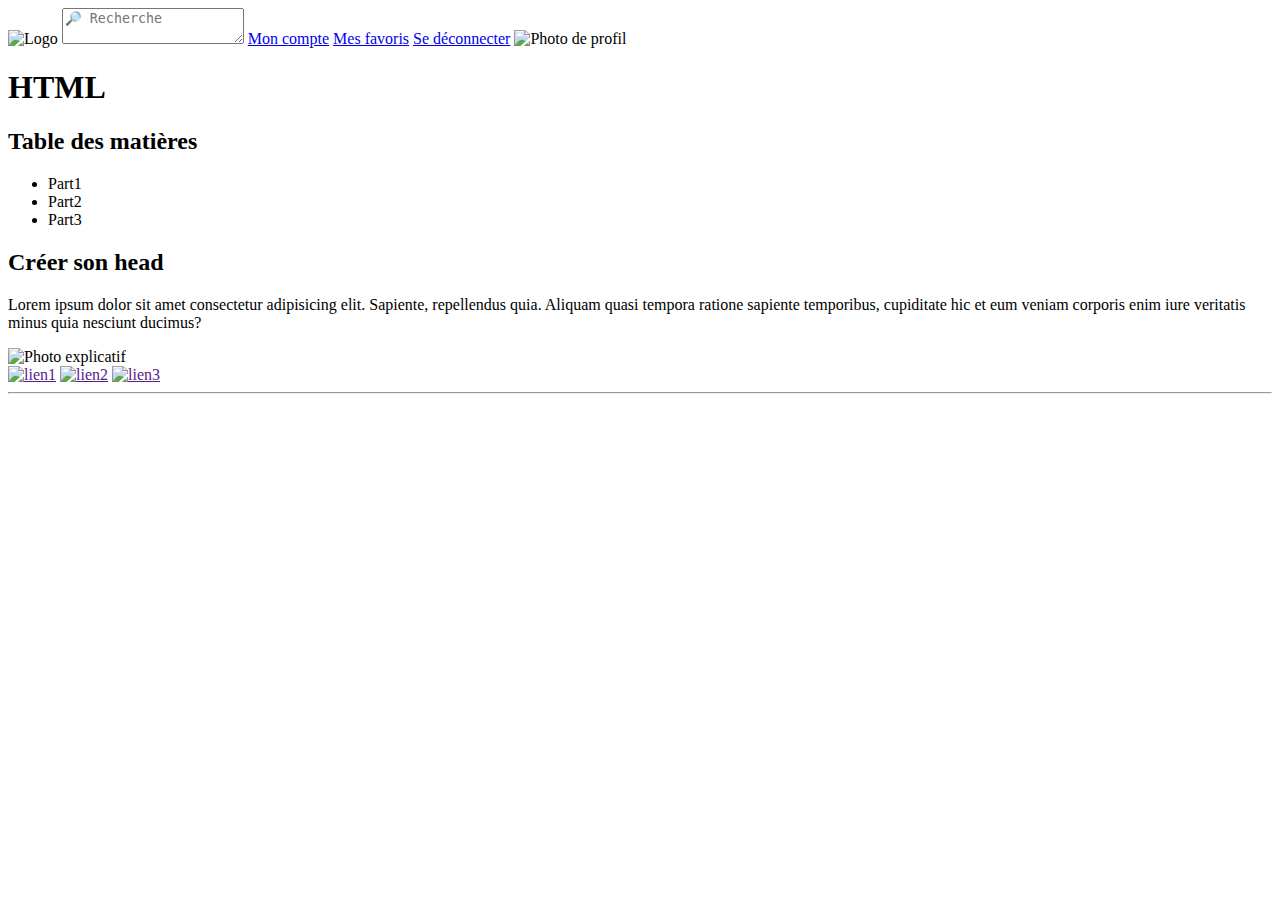
==== CS.html @ f7a6c7dc "oui" ====
<!DOCTYPE html>
<html lang="en">
    <head>
        <meta charset="UTF-8">
        <title>DocMeUp ! Cheat Sheets for all your language</title>
        <link rel="stylesheet" href="style.css">
        <meta name="description" content="Le meilleur site pour trouver vos Cheat Sheets dans tout les langages : HTML, CSS, Linux, Git">
    </head>
    <body>
        <nav>
            <img src="https://via.placeholder.com/150x100" alt="Logo">
            <textarea placeholder="&#128270; Recherche"></textarea>
            <a href="about:blank">Mon compte</a>
            <a href="about:blank">Mes favoris</a>
            <a href="about:blank">Se déconnecter</a>
            <img src="https://via.placeholder.com/100x100" alt="Photo de profil">
        </nav>
        
        <h1 class="titre1">HTML</h1>
    <section class="table_matieres">
        <h2 class="titre3">Table des matières</h2>
            <ul>
                <li>Part1</li>
                <li>Part2</li>
                <li>Part3</li>
            </ul>
    </section>
    <section>
        <h2 class="titre3">Créer son head</h2>
            <p class="paragraphe">Lorem ipsum dolor sit amet consectetur adipisicing elit. Sapiente, repellendus quia.
            Aliquam quasi tempora ratione sapiente temporibus, cupiditate hic et eum veniam corporis enim iure veritatis minus quia nesciunt ducimus?</p>
            <img src="https://via.placeholder.com/120" alt="Photo explicatif">
                <div>
                    <a href=""><img src="https://via.placeholder.com/60" alt="lien1"></a>
                    <a href=""><img src="https://via.placeholder.com/60" alt="lien2"></a>
                    <a href=""><img src="https://via.placeholder.com/60" alt="lien3"></a>
                </div>
            <hr>
    </section>
        
</body>
</html>
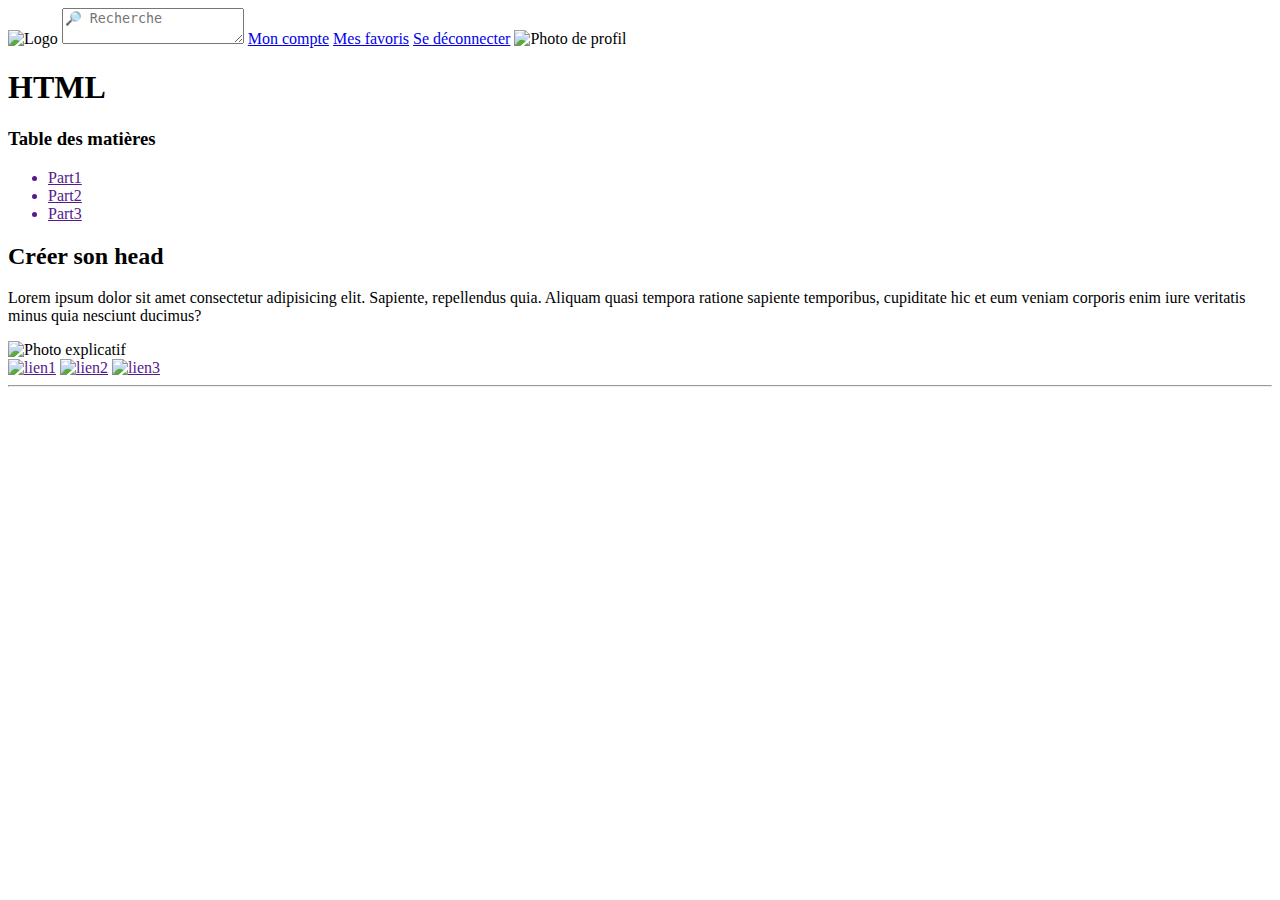
==== commit 3ef13879: "add_html_structure/on_CS.html" ====
--- a/CS.html
+++ b/CS.html
@@ -6,7 +6,7 @@
         <link rel="stylesheet" href="style.css">
         <meta name="description" content="Le meilleur site pour trouver vos Cheat Sheets dans tout les langages : HTML, CSS, Linux, Git">
     </head>
-    <body>
+<body>
         <nav>
             <img src="https://via.placeholder.com/150x100" alt="Logo">
             <textarea placeholder="&#128270; Recherche"></textarea>
@@ -15,18 +15,20 @@
             <a href="about:blank">Se déconnecter</a>
             <img src="https://via.placeholder.com/100x100" alt="Photo de profil">
         </nav>
-        
-        <h1 class="titre1">HTML</h1>
+<!--=====================================================Partie contenu=============================================================================================-->
+<!--=====================================================table des matières=========================================================================================-->
+        <h1>HTML</h1>
     <section class="table_matieres">
-        <h2 class="titre3">Table des matières</h2>
+        <h3>Table des matières</h3>
             <ul>
-                <li>Part1</li>
-                <li>Part2</li>
-                <li>Part3</li>
+                <a href=""><li>Part1</li></a>
+                <a href=""><li>Part2</li></a>
+                <a href=""><li>Part3</li></a>
             </ul>
     </section>
+<!--======================================================1er contenu===============================================================================================--> 
     <section>
-        <h2 class="titre3">Créer son head</h2>
+        <h2>Créer son head</h2>
             <p class="paragraphe">Lorem ipsum dolor sit amet consectetur adipisicing elit. Sapiente, repellendus quia.
             Aliquam quasi tempora ratione sapiente temporibus, cupiditate hic et eum veniam corporis enim iure veritatis minus quia nesciunt ducimus?</p>
             <img src="https://via.placeholder.com/120" alt="Photo explicatif">
@@ -37,6 +39,6 @@
                 </div>
             <hr>
     </section>
-        
+<!--=====================================================fin du 1er contenu========================================================================================-->       
 </body>
 </html>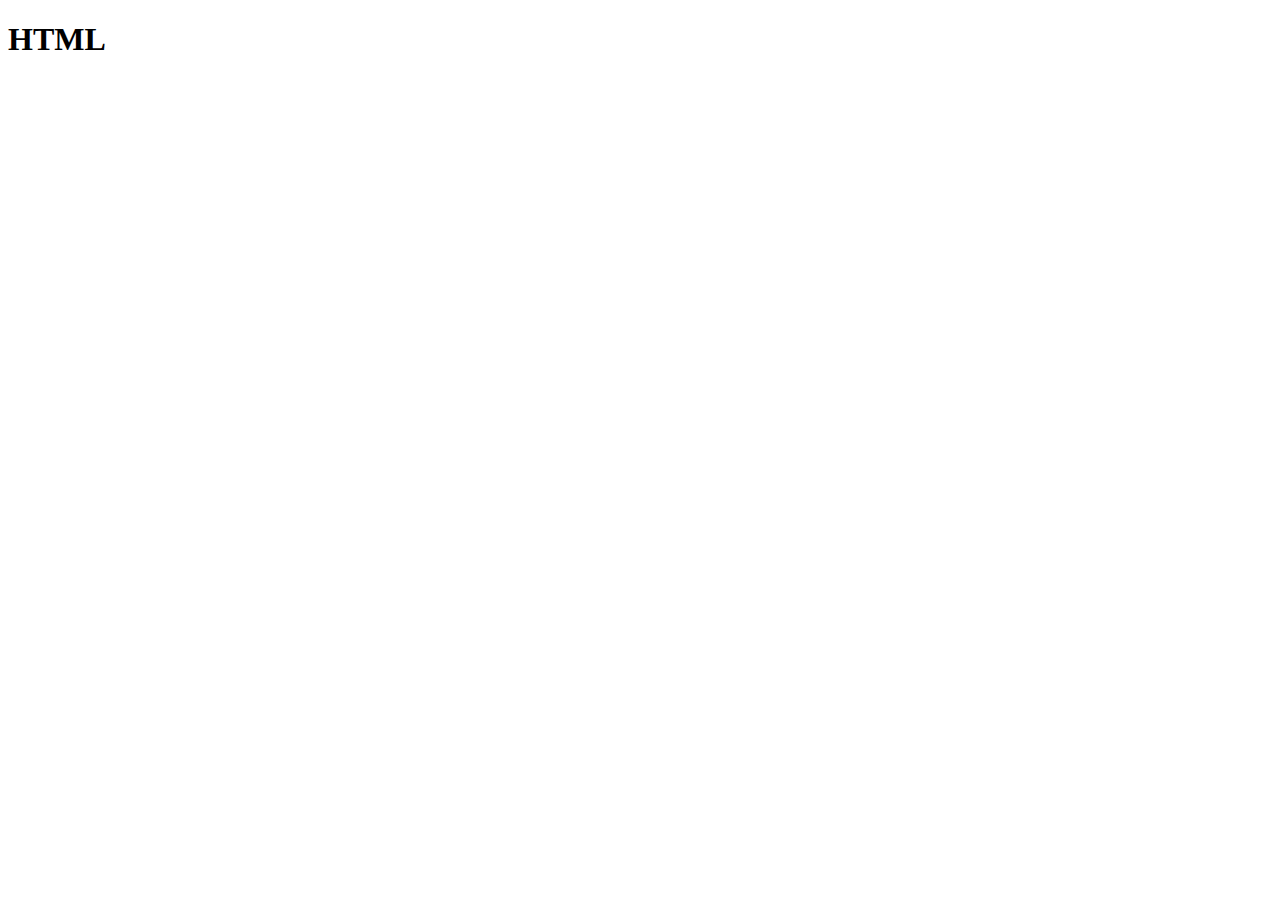
==== commit c21dbc8b: "set 1er contenue" ====
--- a/CS.html
+++ b/CS.html
@@ -1,44 +1,13 @@
 <!DOCTYPE html>
 <html lang="en">
-    <head>
-        <meta charset="UTF-8">
-        <title>DocMeUp ! Cheat Sheets for all your language</title>
-        <link rel="stylesheet" href="style.css">
-        <meta name="description" content="Le meilleur site pour trouver vos Cheat Sheets dans tout les langages : HTML, CSS, Linux, Git">
-    </head>
+<head>
+    <meta charset="UTF-8">
+    <meta name="viewport" content="width=device-width, initial-scale=1.0">
+    <meta http-equiv="X-UA-Compatible" content="ie=edge">
+    <title>DocMeUp ! Cheat Sheets for HTML</title>
+    <meta name="description" content="Documentation HTML">
+</head>
 <body>
-        <nav>
-            <img src="https://via.placeholder.com/150x100" alt="Logo">
-            <textarea placeholder="&#128270; Recherche"></textarea>
-            <a href="about:blank">Mon compte</a>
-            <a href="about:blank">Mes favoris</a>
-            <a href="about:blank">Se déconnecter</a>
-            <img src="https://via.placeholder.com/100x100" alt="Photo de profil">
-        </nav>
-<!--=====================================================Partie contenu=============================================================================================-->
-<!--=====================================================table des matières=========================================================================================-->
-        <h1>HTML</h1>
-    <section class="table_matieres">
-        <h3>Table des matières</h3>
-            <ul>
-                <a href=""><li>Part1</li></a>
-                <a href=""><li>Part2</li></a>
-                <a href=""><li>Part3</li></a>
-            </ul>
-    </section>
-<!--======================================================1er contenu===============================================================================================--> 
-    <section>
-        <h2>Créer son head</h2>
-            <p class="paragraphe">Lorem ipsum dolor sit amet consectetur adipisicing elit. Sapiente, repellendus quia.
-            Aliquam quasi tempora ratione sapiente temporibus, cupiditate hic et eum veniam corporis enim iure veritatis minus quia nesciunt ducimus?</p>
-            <img src="https://via.placeholder.com/120" alt="Photo explicatif">
-                <div>
-                    <a href=""><img src="https://via.placeholder.com/60" alt="lien1"></a>
-                    <a href=""><img src="https://via.placeholder.com/60" alt="lien2"></a>
-                    <a href=""><img src="https://via.placeholder.com/60" alt="lien3"></a>
-                </div>
-            <hr>
-    </section>
-<!--=====================================================fin du 1er contenu========================================================================================-->       
+    <h1>HTML</h1>
 </body>
 </html>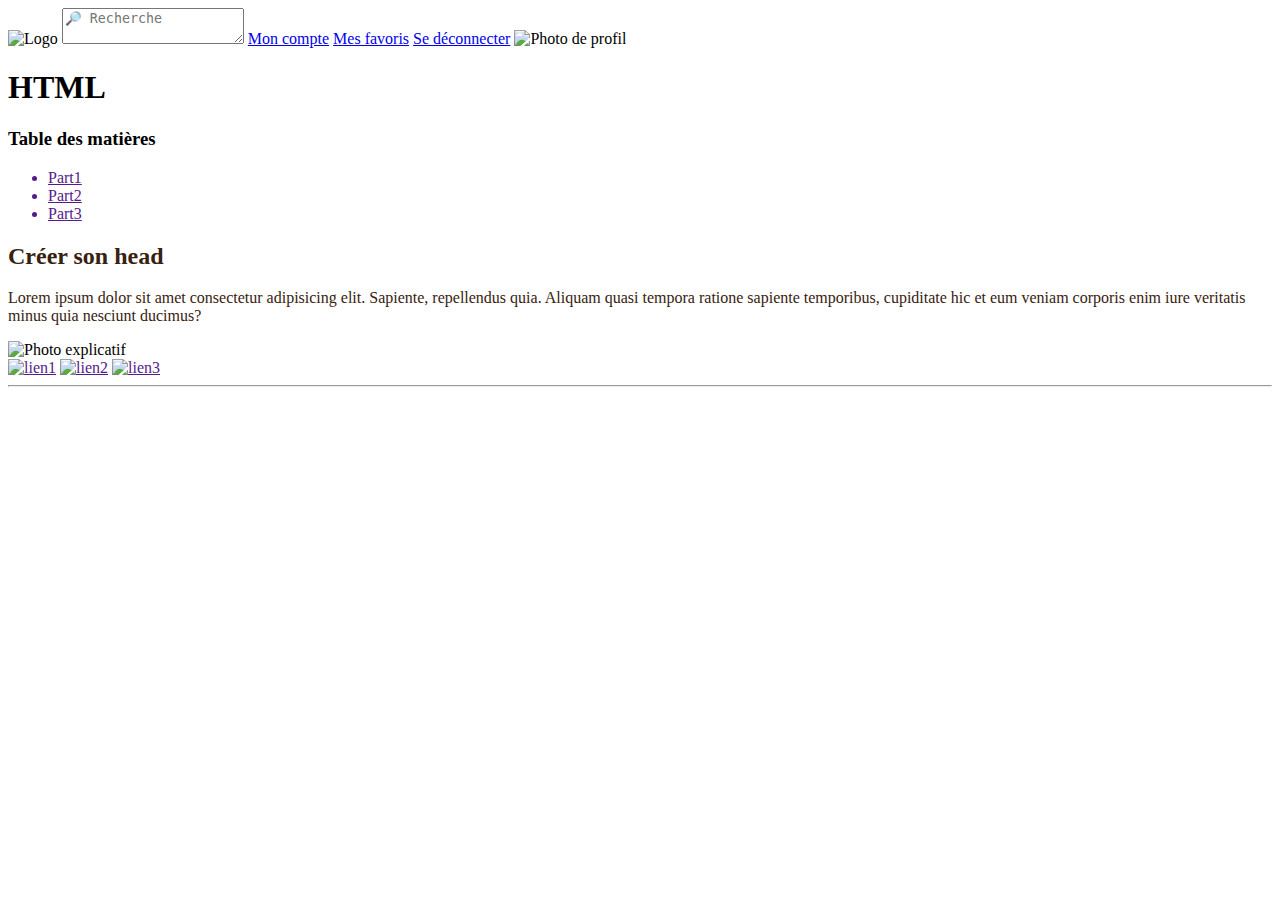
==== commit dfdfd2c5: "set 1er contenue" ====
--- a/CS.html
+++ b/CS.html
@@ -1,13 +1,45 @@
 <!DOCTYPE html>
 <html lang="en">
-<head>
-    <meta charset="UTF-8">
-    <meta name="viewport" content="width=device-width, initial-scale=1.0">
-    <meta http-equiv="X-UA-Compatible" content="ie=edge">
-    <title>DocMeUp ! Cheat Sheets for HTML</title>
-    <meta name="description" content="Documentation HTML">
-</head>
+    <head>
+        <meta charset="UTF-8">
+        <title>DocMeUp ! Cheat Sheets for all your language</title>
+        <link rel="stylesheet" href="styleCS.css">
+        <link rel="normalise" href="normalise.css">
+        <meta name="description" content="Le meilleur site pour trouver vos Cheat Sheets dans tout les langages : HTML, CSS, Linux, Git">
+    </head>
 <body>
-    <h1>HTML</h1>
+        <nav>
+            <img src="https://via.placeholder.com/150x100" alt="Logo">
+            <textarea placeholder="&#128270; Recherche"></textarea>
+            <a href="about:blank">Mon compte</a>
+            <a href="about:blank">Mes favoris</a>
+            <a href="about:blank">Se déconnecter</a>
+            <img src="https://via.placeholder.com/100x100" alt="Photo de profil">
+        </nav>
+<!--=====================================================Partie contenu=============================================================================================-->
+<!--=====================================================table des matières=========================================================================================-->
+        <h1>HTML</h1>
+    <section class="table_matieres">
+        <h3>Table des matières</h3>
+            <ul>
+                <a href=""><li>Part1</li></a>
+                <a href=""><li>Part2</li></a>
+                <a href=""><li>Part3</li></a>
+            </ul>
+    </section>
+<!--======================================================1er contenu===============================================================================================--> 
+    <section>
+        <h2>Créer son head</h2>
+            <p class="paragraphe">Lorem ipsum dolor sit amet consectetur adipisicing elit. Sapiente, repellendus quia.
+            Aliquam quasi tempora ratione sapiente temporibus, cupiditate hic et eum veniam corporis enim iure veritatis minus quia nesciunt ducimus?</p>
+            <div class="icon"><img src="https://via.placeholder.com/120" alt="Photo explicatif"></div>
+                <div>
+                    <a href=""><img src="https://via.placeholder.com/60" alt="lien1"></a>
+                    <a href=""><img src="https://via.placeholder.com/60" alt="lien2"></a>
+                    <a href=""><img src="https://via.placeholder.com/60" alt="lien3"></a>
+                </div>
+            <hr>
+    </section>
+<!--=====================================================fin du 1er contenu========================================================================================-->       
 </body>
 </html>--- a/styleCS.css
+++ b/styleCS.css
@@ -0,0 +1,25 @@
+html {
+    box-sizing: border-box;
+  }
+  *, *:before, *:after {
+    box-sizing: inherit;
+    }
+
+    h2, p{
+      color: #38220f;
+    }
+@media (max-width: 961px){
+    div{
+      display: flex;
+      justify-content: space-around;
+      margin-top: 5%;
+    }
+    .icon{
+      display: flex;
+      justify-content: center;
+    }
+
+     
+    
+
+}--- a/normalise.css
+++ b/normalise.css
@@ -0,0 +1,349 @@
+/*! normalize.css v8.0.1 | MIT License | github.com/necolas/normalize.css */
+
+/* Document
+   ========================================================================== */
+
+/**
+ * 1. Correct the line height in all browsers.
+ * 2. Prevent adjustments of font size after orientation changes in iOS.
+ */
+
+html {
+  line-height: 1.15; /* 1 */
+  -webkit-text-size-adjust: 100%; /* 2 */
+}
+
+/* Sections
+   ========================================================================== */
+
+/**
+ * Remove the margin in all browsers.
+ */
+
+body {
+  margin: 0;
+}
+
+/**
+ * Render the `main` element consistently in IE.
+ */
+
+main {
+  display: block;
+}
+
+/**
+ * Correct the font size and margin on `h1` elements within `section` and
+ * `article` contexts in Chrome, Firefox, and Safari.
+ */
+
+h1 {
+  font-size: 2em;
+  margin: 0.67em 0;
+}
+
+/* Grouping content
+   ========================================================================== */
+
+/**
+ * 1. Add the correct box sizing in Firefox.
+ * 2. Show the overflow in Edge and IE.
+ */
+
+hr {
+  box-sizing: content-box; /* 1 */
+  height: 0; /* 1 */
+  overflow: visible; /* 2 */
+}
+
+/**
+ * 1. Correct the inheritance and scaling of font size in all browsers.
+ * 2. Correct the odd `em` font sizing in all browsers.
+ */
+
+pre {
+  font-family: monospace, monospace; /* 1 */
+  font-size: 1em; /* 2 */
+}
+
+/* Text-level semantics
+   ========================================================================== */
+
+/**
+ * Remove the gray background on active links in IE 10.
+ */
+
+a {
+  background-color: transparent;
+}
+
+/**
+ * 1. Remove the bottom border in Chrome 57-
+ * 2. Add the correct text decoration in Chrome, Edge, IE, Opera, and Safari.
+ */
+
+abbr[title] {
+  border-bottom: none; /* 1 */
+  text-decoration: underline; /* 2 */
+  text-decoration: underline dotted; /* 2 */
+}
+
+/**
+ * Add the correct font weight in Chrome, Edge, and Safari.
+ */
+
+b,
+strong {
+  font-weight: bolder;
+}
+
+/**
+ * 1. Correct the inheritance and scaling of font size in all browsers.
+ * 2. Correct the odd `em` font sizing in all browsers.
+ */
+
+code,
+kbd,
+samp {
+  font-family: monospace, monospace; /* 1 */
+  font-size: 1em; /* 2 */
+}
+
+/**
+ * Add the correct font size in all browsers.
+ */
+
+small {
+  font-size: 80%;
+}
+
+/**
+ * Prevent `sub` and `sup` elements from affecting the line height in
+ * all browsers.
+ */
+
+sub,
+sup {
+  font-size: 75%;
+  line-height: 0;
+  position: relative;
+  vertical-align: baseline;
+}
+
+sub {
+  bottom: -0.25em;
+}
+
+sup {
+  top: -0.5em;
+}
+
+/* Embedded content
+   ========================================================================== */
+
+/**
+ * Remove the border on images inside links in IE 10.
+ */
+
+img {
+  border-style: none;
+}
+
+/* Forms
+   ========================================================================== */
+
+/**
+ * 1. Change the font styles in all browsers.
+ * 2. Remove the margin in Firefox and Safari.
+ */
+
+button,
+input,
+optgroup,
+select,
+textarea {
+  font-family: inherit; /* 1 */
+  font-size: 100%; /* 1 */
+  line-height: 1.15; /* 1 */
+  margin: 0; /* 2 */
+}
+
+/**
+ * Show the overflow in IE.
+ * 1. Show the overflow in Edge.
+ */
+
+button,
+input { /* 1 */
+  overflow: visible;
+}
+
+/**
+ * Remove the inheritance of text transform in Edge, Firefox, and IE.
+ * 1. Remove the inheritance of text transform in Firefox.
+ */
+
+button,
+select { /* 1 */
+  text-transform: none;
+}
+
+/**
+ * Correct the inability to style clickable types in iOS and Safari.
+ */
+
+button,
+[type="button"],
+[type="reset"],
+[type="submit"] {
+  -webkit-appearance: button;
+}
+
+/**
+ * Remove the inner border and padding in Firefox.
+ */
+
+button::-moz-focus-inner,
+[type="button"]::-moz-focus-inner,
+[type="reset"]::-moz-focus-inner,
+[type="submit"]::-moz-focus-inner {
+  border-style: none;
+  padding: 0;
+}
+
+/**
+ * Restore the focus styles unset by the previous rule.
+ */
+
+button:-moz-focusring,
+[type="button"]:-moz-focusring,
+[type="reset"]:-moz-focusring,
+[type="submit"]:-moz-focusring {
+  outline: 1px dotted ButtonText;
+}
+
+/**
+ * Correct the padding in Firefox.
+ */
+
+fieldset {
+  padding: 0.35em 0.75em 0.625em;
+}
+
+/**
+ * 1. Correct the text wrapping in Edge and IE.
+ * 2. Correct the color inheritance from `fieldset` elements in IE.
+ * 3. Remove the padding so developers are not caught out when they zero out
+ *    `fieldset` elements in all browsers.
+ */
+
+legend {
+  box-sizing: border-box; /* 1 */
+  color: inherit; /* 2 */
+  display: table; /* 1 */
+  max-width: 100%; /* 1 */
+  padding: 0; /* 3 */
+  white-space: normal; /* 1 */
+}
+
+/**
+ * Add the correct vertical alignment in Chrome, Firefox, and Opera.
+ */
+
+progress {
+  vertical-align: baseline;
+}
+
+/**
+ * Remove the default vertical scrollbar in IE 10+.
+ */
+
+textarea {
+  overflow: auto;
+}
+
+/**
+ * 1. Add the correct box sizing in IE 10.
+ * 2. Remove the padding in IE 10.
+ */
+
+[type="checkbox"],
+[type="radio"] {
+  box-sizing: border-box; /* 1 */
+  padding: 0; /* 2 */
+}
+
+/**
+ * Correct the cursor style of increment and decrement buttons in Chrome.
+ */
+
+[type="number"]::-webkit-inner-spin-button,
+[type="number"]::-webkit-outer-spin-button {
+  height: auto;
+}
+
+/**
+ * 1. Correct the odd appearance in Chrome and Safari.
+ * 2. Correct the outline style in Safari.
+ */
+
+[type="search"] {
+  -webkit-appearance: textfield; /* 1 */
+  outline-offset: -2px; /* 2 */
+}
+
+/**
+ * Remove the inner padding in Chrome and Safari on macOS.
+ */
+
+[type="search"]::-webkit-search-decoration {
+  -webkit-appearance: none;
+}
+
+/**
+ * 1. Correct the inability to style clickable types in iOS and Safari.
+ * 2. Change font properties to `inherit` in Safari.
+ */
+
+::-webkit-file-upload-button {
+  -webkit-appearance: button; /* 1 */
+  font: inherit; /* 2 */
+}
+
+/* Interactive
+   ========================================================================== */
+
+/*
+ * Add the correct display in Edge, IE 10+, and Firefox.
+ */
+
+details {
+  display: block;
+}
+
+/*
+ * Add the correct display in all browsers.
+ */
+
+summary {
+  display: list-item;
+}
+
+/* Misc
+   ========================================================================== */
+
+/**
+ * Add the correct display in IE 10+.
+ */
+
+template {
+  display: none;
+}
+
+/**
+ * Add the correct display in IE 10.
+ */
+
+[hidden] {
+  display: none;
+}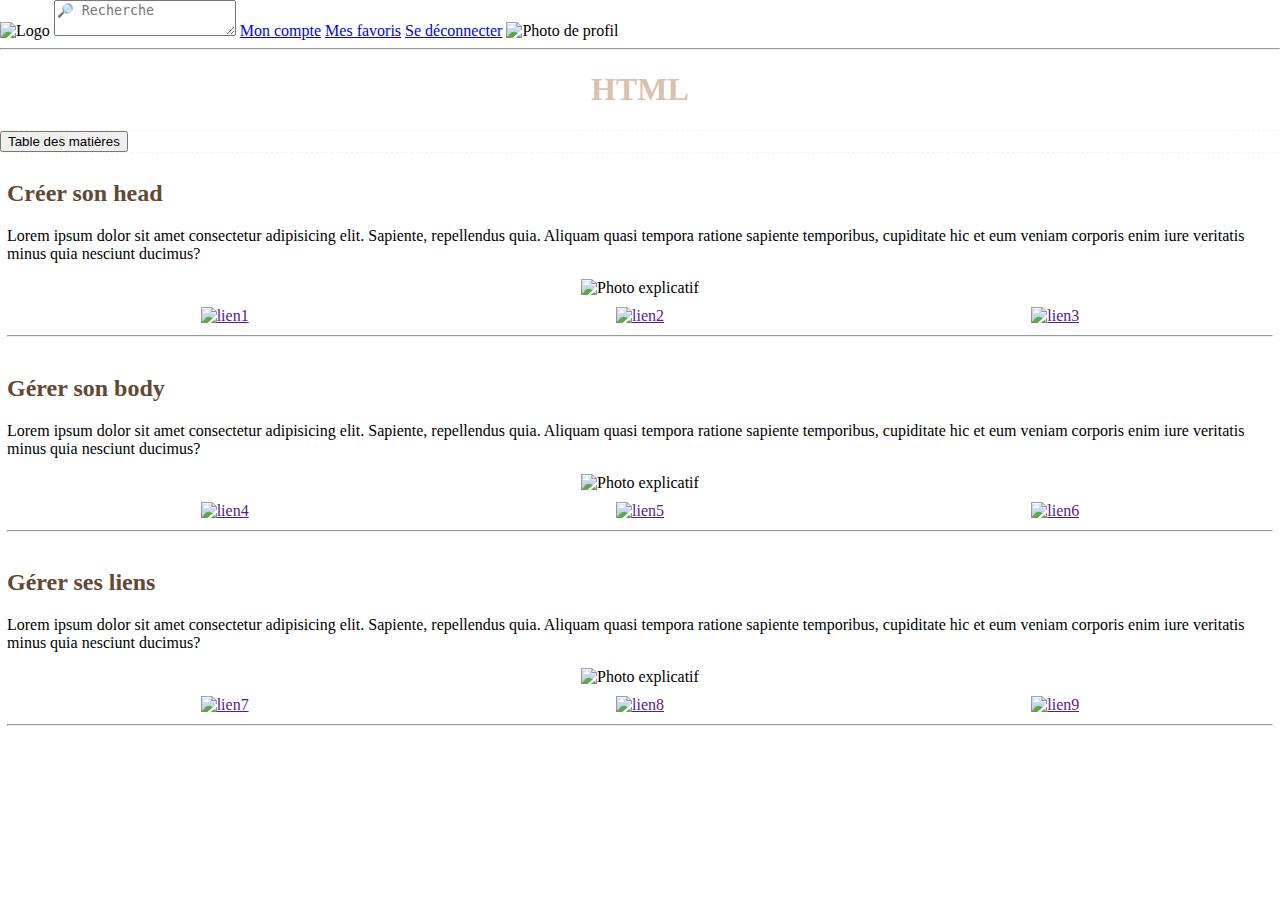
==== commit 5e75e58b: "menu_burger/style_h2/centrage_h2_icones" ====
--- a/CS.html
+++ b/CS.html
@@ -4,7 +4,7 @@
         <meta charset="UTF-8">
         <title>DocMeUp ! Cheat Sheets for all your language</title>
         <link rel="stylesheet" href="styleCS.css">
-        <link rel="normalise" href="normalise.css">
+        <meta name="viewport" content="width=device-width, initial scale=1.0">
         <meta name="description" content="Le meilleur site pour trouver vos Cheat Sheets dans tout les langages : HTML, CSS, Linux, Git">
     </head>
 <body>
@@ -18,28 +18,76 @@
         </nav>
 <!--=====================================================Partie contenu=============================================================================================-->
 <!--=====================================================table des matières=========================================================================================-->
+    <hr>
         <h1>HTML</h1>
-    <section class="table_matieres">
-        <h3>Table des matières</h3>
-            <ul>
-                <a href=""><li>Part1</li></a>
-                <a href=""><li>Part2</li></a>
-                <a href=""><li>Part3</li></a>
-            </ul>
-    </section>
+    <nav class="table_matieres">
+            <button class="nav__burger">Table des matières</button>                 
+                <ul class="nav__list">
+                    <li><a href="#SonHead" class="Lienhtml">Créer son Head</a></li>
+                    <li><a href="#SonBody" class="Lienhtml">Gérer son body</a></li>
+                    <li><a href="#SesLiens" class="Lienhtml">Gérer ses liens</a></li>
+                </ul>
+        
+    </nav>
 <!--======================================================1er contenu===============================================================================================--> 
     <section>
-        <h2>Créer son head</h2>
+        <h2 id="SonHead">Créer son head</h2>
             <p class="paragraphe">Lorem ipsum dolor sit amet consectetur adipisicing elit. Sapiente, repellendus quia.
-            Aliquam quasi tempora ratione sapiente temporibus, cupiditate hic et eum veniam corporis enim iure veritatis minus quia nesciunt ducimus?</p>
-            <div class="icon"><img src="https://via.placeholder.com/120" alt="Photo explicatif"></div>
-                <div>
+            Aliquam quasi tempora ratione sapiente temporibus, cupiditate hic et eum veniam corporis enim iure veritatis 
+            minus quia nesciunt ducimus?</p>
+            <div class="photo-principal">
+            <img src="https://via.placeholder.com/120" alt="Photo explicatif">
+            </div>
+                <div class="icones">
                     <a href=""><img src="https://via.placeholder.com/60" alt="lien1"></a>
                     <a href=""><img src="https://via.placeholder.com/60" alt="lien2"></a>
                     <a href=""><img src="https://via.placeholder.com/60" alt="lien3"></a>
                 </div>
             <hr>
     </section>
-<!--=====================================================fin du 1er contenu========================================================================================-->       
+<!--======================================================2nd contenu===============================================================================================-->
+    <section>
+            <h2 id="SonBody">Gérer son body</h2>
+                <p class="paragraphe">Lorem ipsum dolor sit amet consectetur adipisicing elit. Sapiente, repellendus quia.
+                Aliquam quasi tempora ratione sapiente temporibus, cupiditate hic et eum veniam corporis enim iure veritatis 
+                minus quia nesciunt ducimus?</p>
+                <div class="photo-principal">
+                <img src="https://via.placeholder.com/120" alt="Photo explicatif">
+                </div>
+                    <div class="icones">
+                        <a href=""><img src="https://via.placeholder.com/60" alt="lien4"></a>
+                        <a href=""><img src="https://via.placeholder.com/60" alt="lien5"></a>
+                        <a href=""><img src="https://via.placeholder.com/60" alt="lien6"></a>
+                    </div>
+                <hr>
+        </section>
+<!--======================================================3eme contenu===============================================================================================-->
+        <section>
+                <h2 id="SesLiens">Gérer ses liens</h2>
+                    <p class="paragraphe">Lorem ipsum dolor sit amet consectetur adipisicing elit. Sapiente, repellendus quia.
+                    Aliquam quasi tempora ratione sapiente temporibus, cupiditate hic et eum veniam corporis enim iure veritatis 
+                    minus quia nesciunt ducimus?</p>
+                    <div class="photo-principal">
+                    <img src="https://via.placeholder.com/120" alt="Photo explicatif">
+                    </div>
+                        <div class="icones">
+                            <a href=""><img src="https://via.placeholder.com/60" alt="lien7"></a>
+                            <a href=""><img src="https://via.placeholder.com/60" alt="lien8"></a>
+                            <a href=""><img src="https://via.placeholder.com/60" alt="lien9"></a>
+                        </div>
+                    <hr>
+            </section>
+<!--=====================================================fin du 1er contenu========================================================================================-->
+<!--=====================================================Menu burger JS========================================================================================-->
+<script>
+        document.addEventListener('DOMContentLoaded', () => {
+            document.querySelector('.nav__burger').addEventListener('click', (e) => {
+                const $burger = e.currentTarget;
+                const $list = $burger.parentElement.querySelector('.nav__list');                
+                $burger.classList.toggle('nav__burger--active');
+                $list.classList.toggle('nav__list--active');
+            });
+        })
+    </script>      
 </body>
 </html>--- a/styleCS.css
+++ b/styleCS.css
@@ -1,25 +1,79 @@
-html {
-    box-sizing: border-box;
-  }
-  *, *:before, *:after {
-    box-sizing: inherit;
+body {
+    margin: 0;
+    padding: 0;
+}
+
+section {
+    margin: 4px;
+    padding: 3px;
+}
+
+h1 {
+    color: #dbc1ac;
+    text-align: center;
+}
+
+h2 {
+    color: #634832;
+}
+
+.nav__list {
+    display: none;    
+}
+
+.nav__burger {
+    display: block;
+}
+
+.nav__list--active {
+    display: inline-block;
+}
+
+.nav__burger--active {
+    transform: translateX(50);
+    display: block;
+}
+
+.table_matieres {
+    margin: 0;
+    border-top: 1px dashed beige;
+    border-bottom: 1px dashed beige;
+    padding: 0;
+}
+
+ul {    
+    text-decoration: none;
+    color: #967259;
+    list-style-type: none;
+    display: flex;
+    justify-content: space-around;
+}
+
+.Lienhtml {
+    padding: 5px;
+    color: #634832;
+    cursor: pointer;
+    text-decoration: none;
     }
 
-    h2, p{
-      color: #38220f;
-    }
-@media (max-width: 961px){
-    div{
-      display: flex;
-      justify-content: space-around;
-      margin-top: 5%;
-    }
-    .icon{
-      display: flex;
-      justify-content: center;
-    }
+li {
+    padding: 5px;
+    font-size: 120%;
+}
 
-     
-    
+h3 {
+    font-size: 14px;
+    color: #634832;
+}
 
+.photo-principal {
+    margin: 10px;
+    display: flex;
+    justify-content: space-around;
+}
+
+.icones {
+    margin: 10px; 
+    display: flex;
+    justify-content: space-around; 
 }